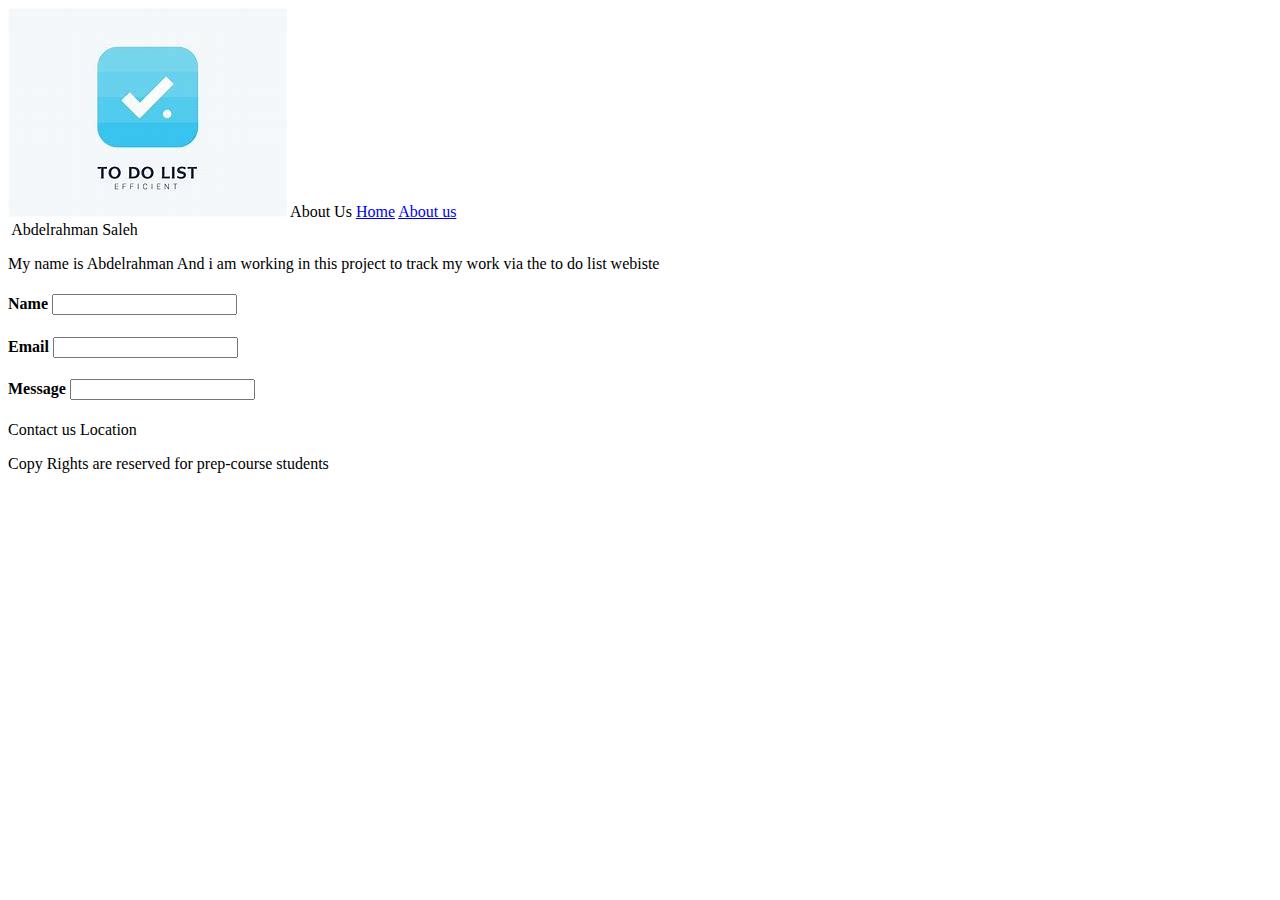
==== About.html @ cd7f3c2e "to do list lab" ====
<!DOCTYPE html>
<html lang="en">
<head>
    <meta charset="UTF-8">
    <meta name="viewport" content="width=device-width, initial-scale=1.0">
    <title>About Us</title>
</head>
<body>
    <header>
        <nav>
            <img src="./download.jpg" alt="website Logo">

            <head>About Us</head>
            <a href="./index.html">Home</a>
            <a href="./About.html">About us</a>
        </nav>
    </header>

    <main>
        <div>
            <img src="https://th.bing.com/th/id/OIP.C-g5GHQWE4CAivPBWER55gHaLH?w=186&h=279&c=7&r=0&o=5&pid=1.7" alt="">
            <label for="textBox">Abdelrahman Saleh</label>
            
            <p>My name is Abdelrahman And i am working in this project to track my work via the to do list webiste </p>
        </div>

    <div>
        <h4><label for="nameField">Name</label>
            <input type="text" id="nameField"></h4>

        <h4><label for="emailField">Email</label>
            <input type="text" id="emailField"></h4>

        <h4><label for="messageField">Message</label>
            <input type="text" id="messageField"></h4>
    </div>

   
        
    </main>

    <footer>

        <label>Contact us</label>
        <label for="">Location</label>
        <p>Copy Rights are reserved for prep-course students</p>
    </footer>
</body>
</html>
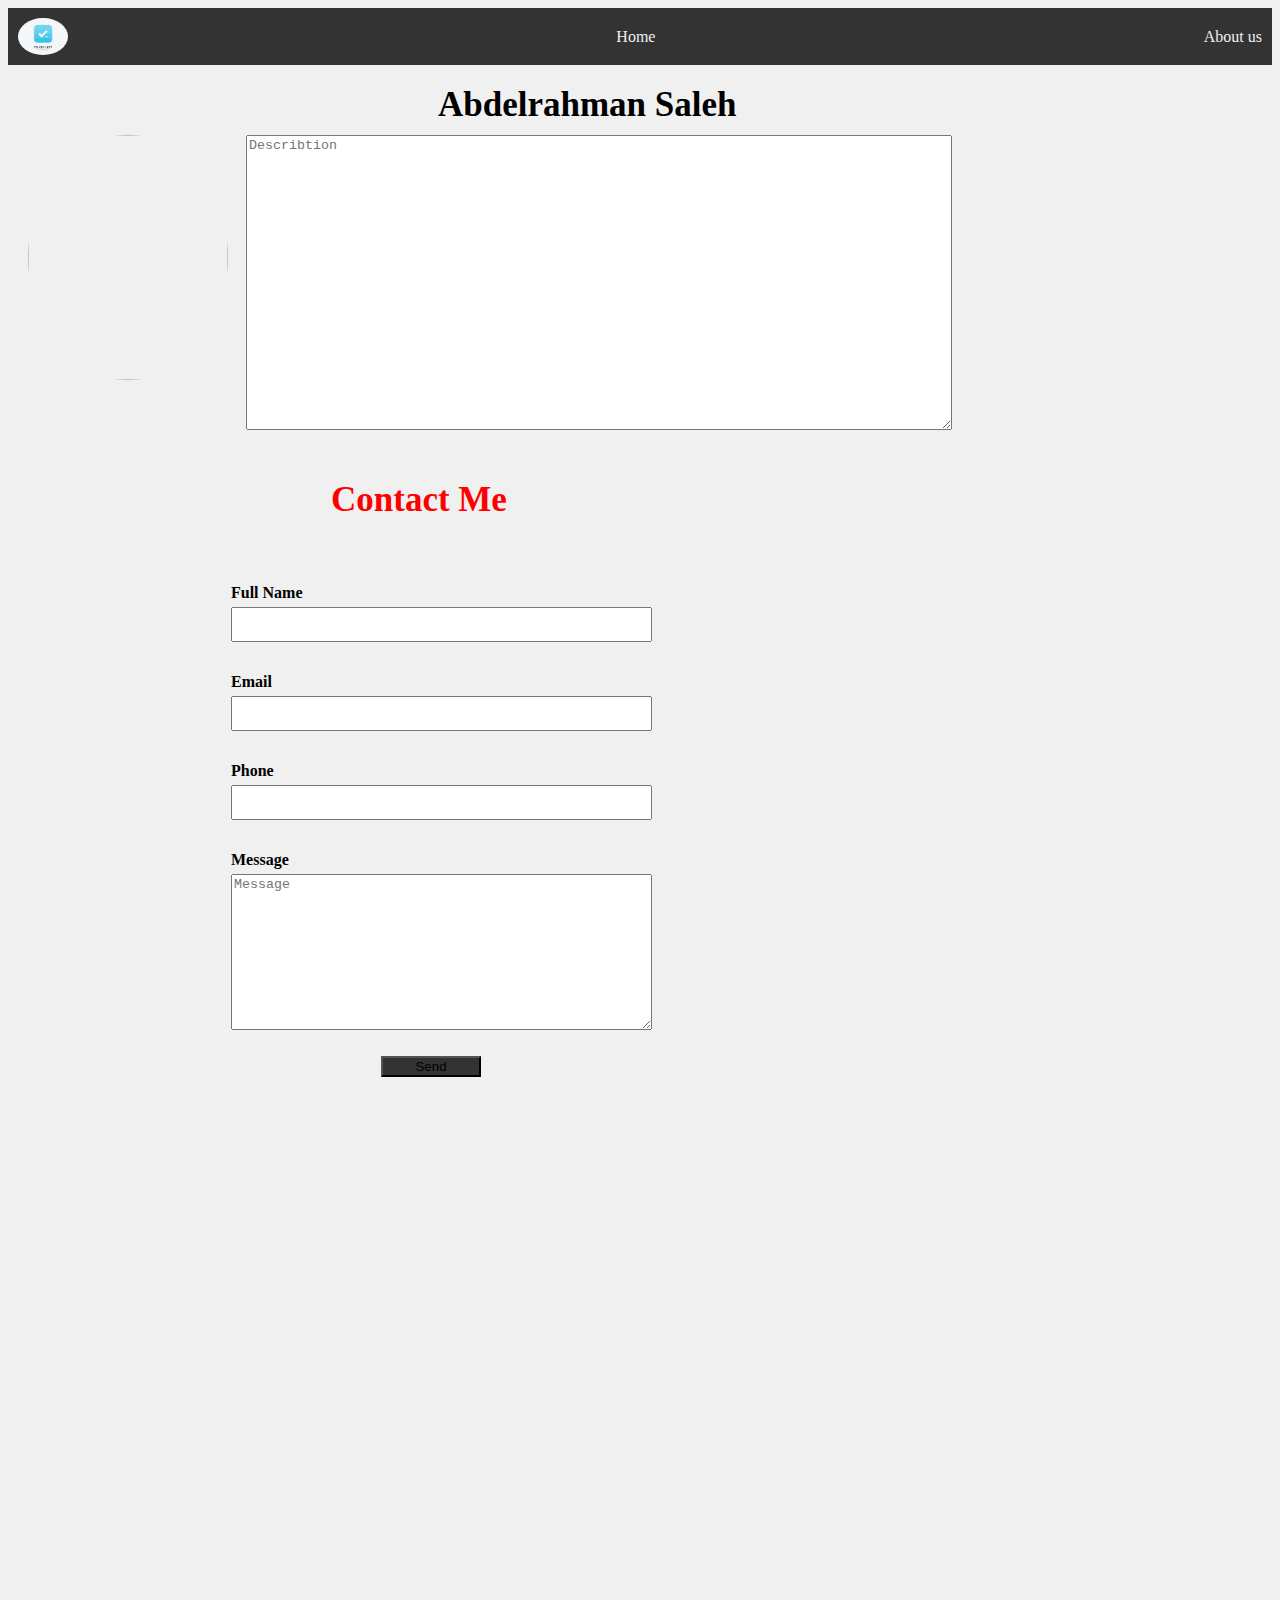
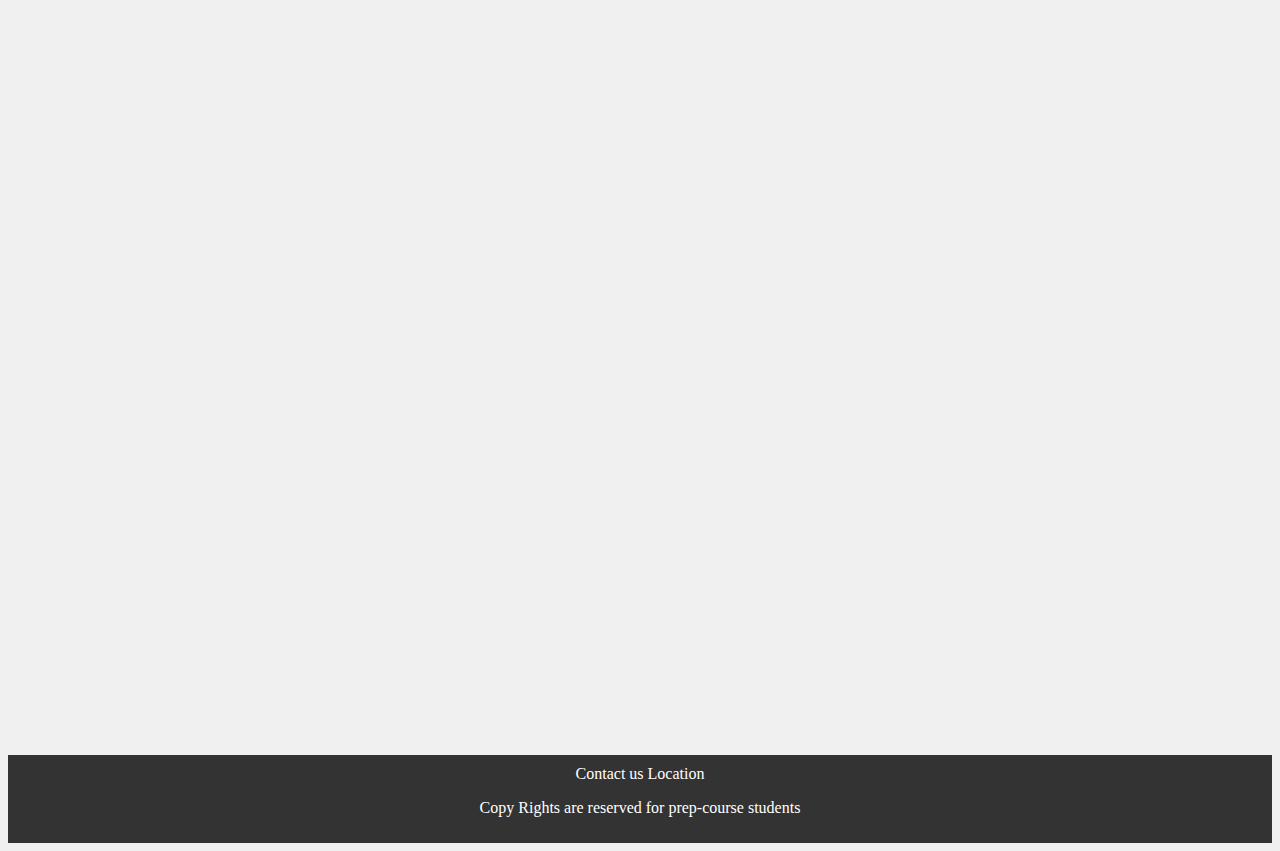
==== commit 62f0ef42: "e" ====
--- a/About.html
+++ b/About.html
@@ -1,42 +1,56 @@
 <!DOCTYPE html>
 <html lang="en">
+
 <head>
     <meta charset="UTF-8">
     <meta name="viewport" content="width=device-width, initial-scale=1.0">
     <title>About Us</title>
+    <link rel="stylesheet" href="../CssPages/about.css">
 </head>
+
 <body>
     <header>
-        <nav>
-            <img src="./download.jpg" alt="website Logo">
+        <nav id="navBar">
+            <img src="../images/download.jpg" alt="website Logo" id="logoImg">
 
-            <head>About Us</head>
-            <a href="./index.html">Home</a>
-            <a href="./About.html">About us</a>
+            <a href="./index.html" id="homeLink">Home</a>
+            <a href="./About.html" id="aboutLink">About us</a>
         </nav>
     </header>
 
     <main>
-        <div>
-            <img src="https://th.bing.com/th/id/OIP.C-g5GHQWE4CAivPBWER55gHaLH?w=186&h=279&c=7&r=0&o=5&pid=1.7" alt="">
+        <div id="container">
+            
+            <img src="https://th.bing.com/th/id/OIP.C-g5GHQWE4CAivPBWER55gHaLH?w=186&h=279&c=7&r=0&o=5&pid=1.7" alt="" id="personalImg">
             <label for="textBox">Abdelrahman Saleh</label>
-            
-            <p>My name is Abdelrahman And i am working in this project to track my work via the to do list webiste </p>
+
+            <textarea id="bigTextField" name="textBox" rows="230" cols="680" aria-valuetext="OverView About yourself" placeholder="Describtion"></textarea>
+           
         </div>
 
-    <div>
-        <h4><label for="nameField">Name</label>
-            <input type="text" id="nameField"></h4>
+        <div>
+            <h2 id="contact">Contact Me</h2>
+            <h4><label for="nameField">Full Name</label>
+                <input type="text" id="nameField">
+            </h4>
 
-        <h4><label for="emailField">Email</label>
-            <input type="text" id="emailField"></h4>
+            <h4><label for="emailField">Email</label>
+                <input type="text" id="emailField">
+            </h4>
 
-        <h4><label for="messageField">Message</label>
-            <input type="text" id="messageField"></h4>
-    </div>
+            <h4><label for="phoneField">Phone</label>
+                <input type="text" id="phoneField">
+            </h4>
 
-   
-        
+            <h4><label for="messageField">Message</label>
+                <textarea id="messageField" rows="10" cols="50" aria-valuetext="Message" placeholder="Message" ></textarea>
+            </h4>
+            <input type="button" name="Send" id="sendButton" value="Send">
+          
+        </div>
+
+
+
     </main>
 
     <footer>
@@ -46,4 +60,5 @@
         <p>Copy Rights are reserved for prep-course students</p>
     </footer>
 </body>
+
 </html>--- a/CssPages/about.css
+++ b/CssPages/about.css
@@ -0,0 +1,139 @@
+body {
+    background-color: #f0f0f0;
+    display: flex;
+    flex-direction: column;
+    min-height: 150vh;
+}
+
+#homeLink {
+   text-decoration: none;
+    color: #f0f0f0;
+}
+
+#aboutLink {
+   text-decoration: none;
+    color: #f0f0f0;
+}
+
+header {
+    background-color: #333;
+    color: #fff;
+    padding: 10px;
+    text-align: center;
+}
+
+#navBar {
+    display: flex;
+    justify-content: space-between;
+    align-items: center;
+}
+
+#logoImg {
+    width: 50px;
+    height: auto;
+    border-radius: 50%;
+}
+
+main {
+    display: flex;
+    justify-content: space-between;
+    padding: 20px;
+    flex: 1;
+    min-height: 250vh;
+}
+
+#container {
+    display: flex;
+    flex-direction: column;
+    align-items: flex-start;
+    max-height: 600px;
+    max-width: 400px;
+}
+
+#personalImg {
+    width: 150px;
+    height: 150px;
+    border-radius: 50%;
+    margin-bottom: 10px;
+    position: relative;
+    top: 50px;
+    height: 245px;
+    width: 200px;
+}
+
+label[for="textBox"] {
+    font-weight: bold;
+    margin-bottom: 10px;
+    position: relative;
+    bottom: 255px;
+    left: 410px;
+    font-size: 35px;
+}
+
+#bigTextField {
+    width: 60%;
+    margin-left: 158px;
+    position: relative;
+    bottom: 255px;
+    left: 60px;
+    min-width: 700px;
+
+}
+
+h4 {
+    margin-top: 20px;
+    text-align: left;
+}
+
+label[for="nameField"],
+label[for="emailField"],
+label[for="messageField"],
+label[for="phoneField"] {
+    position: relative;
+    display: block;
+    margin-bottom: 5px;
+    top: 400px;
+    right: 600px;
+}
+
+input[type="text"] {
+    position: relative;
+    width: 100%;
+    padding: 8px;
+    margin-bottom: 10px;
+    box-sizing: border-box;
+    min-width: 300px;
+    top: 400px;
+    right: 600px;
+}
+
+#messageField {
+    position: relative;
+    top: 400px;
+    right: 600px;
+}
+
+footer {
+    background-color: #333;
+    color: #fff;
+    padding: 10px;
+    text-align: center;
+}
+
+#contact {
+    position: relative;
+    top: 365px;
+    right: 500px;
+    font-size: 35px;
+    color: red;
+}
+
+#sendButton {
+    background-color: #333;
+    width: 100px;
+    height: auto;
+    position: relative;
+
+    top: 400px;
+    right: 450px;
+}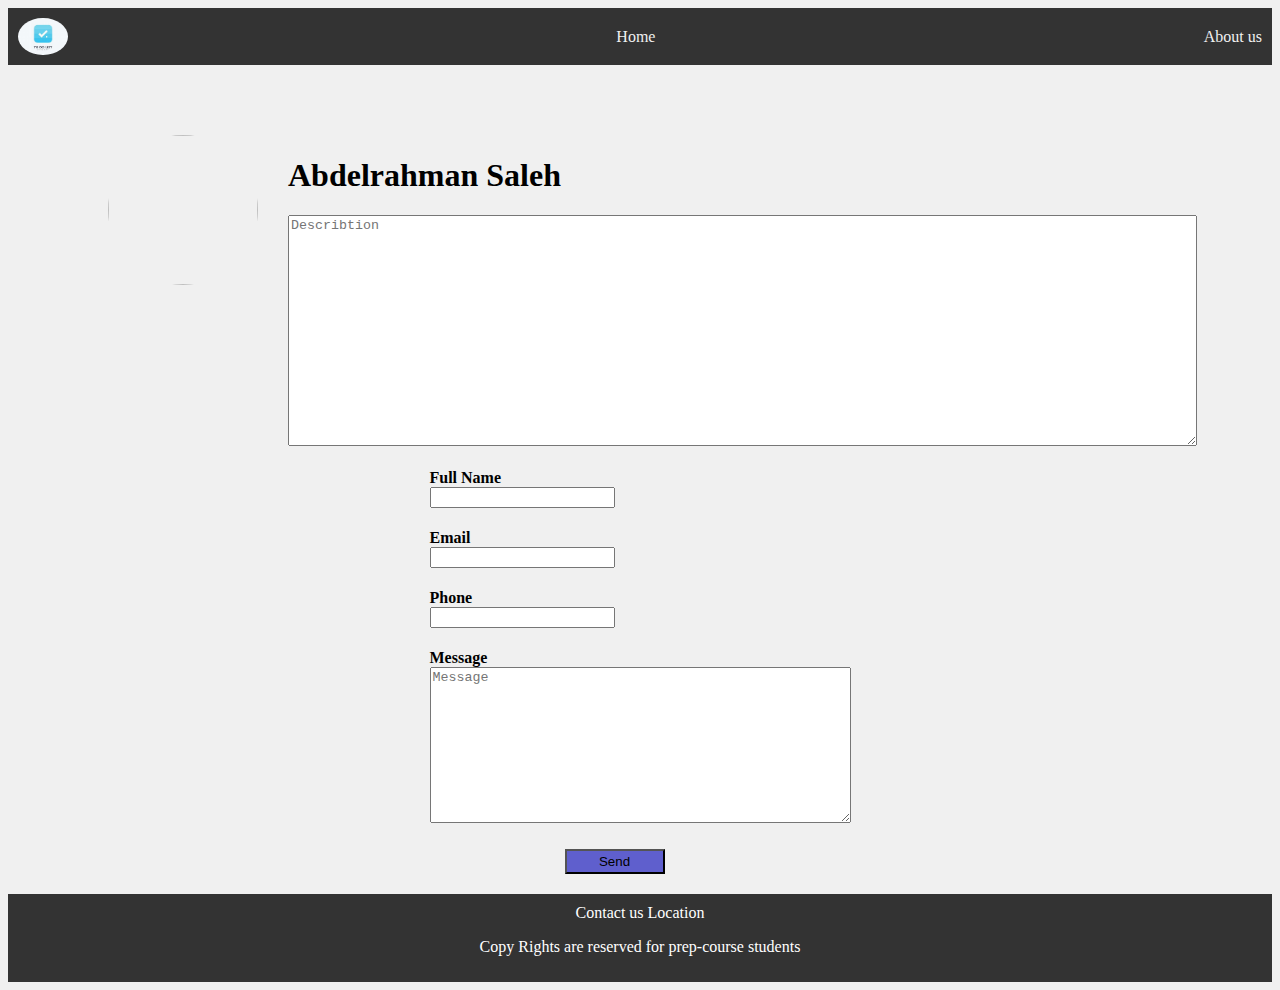
==== commit 5bb28279: "almost there but still the checkbox is not wroking correctly" ====
--- a/About.html
+++ b/About.html
@@ -5,13 +5,13 @@
     <meta charset="UTF-8">
     <meta name="viewport" content="width=device-width, initial-scale=1.0">
     <title>About Us</title>
-    <link rel="stylesheet" href="../CssPages/about.css">
+    <link rel="stylesheet" href="./CssPages/about.css">
 </head>
 
 <body>
     <header>
         <nav id="navBar">
-            <img src="../images/download.jpg" alt="website Logo" id="logoImg">
+            <img src="./images/download.jpg" alt="website Logo" id="logoImg">
 
             <a href="./index.html" id="homeLink">Home</a>
             <a href="./About.html" id="aboutLink">About us</a>
@@ -20,33 +20,41 @@
 
     <main>
         <div id="container">
-            
-            <img src="https://th.bing.com/th/id/OIP.C-g5GHQWE4CAivPBWER55gHaLH?w=186&h=279&c=7&r=0&o=5&pid=1.7" alt="" id="personalImg">
-            <label for="textBox">Abdelrahman Saleh</label>
 
-            <textarea id="bigTextField" name="textBox" rows="230" cols="680" aria-valuetext="OverView About yourself" placeholder="Describtion"></textarea>
-           
+            <img src="https://th.bing.com/th/id/OIP.C-g5GHQWE4CAivPBWER55gHaLH?w=186&h=279&c=7&r=0&o=5&pid=1.7" alt=""
+                class="personalImg">
+            <div class="div">
+                <h1 class="nameTag">Abdelrahman Saleh</h1>
+                <textarea class="bigTextField" name="textBox" rows="15" cols="35"
+                    aria-valuetext="OverView About yourself" placeholder="Describtion"></textarea>
+            </div>
+
         </div>
 
-        <div>
+        <div class="infoBox">
             <h2 id="contact">Contact Me</h2>
             <h4><label for="nameField">Full Name</label>
-                <input type="text" id="nameField">
+                <div><input type="text" id="nameField"></div>
+
             </h4>
 
             <h4><label for="emailField">Email</label>
-                <input type="text" id="emailField">
+                <div><input type="text" id="emailField"></div>
             </h4>
 
             <h4><label for="phoneField">Phone</label>
-                <input type="text" id="phoneField">
+                <div> <input type="text" id="phoneField"></div>
+
             </h4>
 
             <h4><label for="messageField">Message</label>
-                <textarea id="messageField" rows="10" cols="50" aria-valuetext="Message" placeholder="Message" ></textarea>
+                <div><textarea id="messageField" rows="10" cols="50" aria-valuetext="Message"
+                        placeholder="Message"></textarea></div>
+
             </h4>
-            <input type="button" name="Send" id="sendButton" value="Send">
-          
+            <div> <input type="button" name="Send" id="sendButton" value="Send"></div>
+
+
         </div>
 
 
--- a/CssPages/about.css
+++ b/CssPages/about.css
@@ -1,17 +1,44 @@
 body {
     background-color: #f0f0f0;
     display: flex;
-    flex-direction: column;
-    min-height: 150vh;
+    flex-flow: column wrap;
+    /* min-height: 100vh; */
 }
 
 #homeLink {
-   text-decoration: none;
+    text-decoration: none;
     color: #f0f0f0;
 }
 
+#container {
+    display: flex;
+    flex-direction: row;
+    align-items: flex-start;
+    margin-right: 30px;
+    position: relative;
+
+    left: 80px;
+    top: 50px;
+
+}
+.div{
+    margin-left: 30px;
+}
+.personalImg {
+    width: 150px;
+    height: 150px;
+    border-radius: 50%;
+    margin-bottom: 10px;
+ }
+.bigTextField{
+    width: 300%;
+}
+.nameTag{
+    align-self: flex-start;
+}
+
 #aboutLink {
-   text-decoration: none;
+    text-decoration: none;
     color: #f0f0f0;
 }
 
@@ -39,79 +66,10 @@
     justify-content: space-between;
     padding: 20px;
     flex: 1;
-    min-height: 250vh;
+
+    flex-flow: column wrap;
 }
 
-#container {
-    display: flex;
-    flex-direction: column;
-    align-items: flex-start;
-    max-height: 600px;
-    max-width: 400px;
-}
-
-#personalImg {
-    width: 150px;
-    height: 150px;
-    border-radius: 50%;
-    margin-bottom: 10px;
-    position: relative;
-    top: 50px;
-    height: 245px;
-    width: 200px;
-}
-
-label[for="textBox"] {
-    font-weight: bold;
-    margin-bottom: 10px;
-    position: relative;
-    bottom: 255px;
-    left: 410px;
-    font-size: 35px;
-}
-
-#bigTextField {
-    width: 60%;
-    margin-left: 158px;
-    position: relative;
-    bottom: 255px;
-    left: 60px;
-    min-width: 700px;
-
-}
-
-h4 {
-    margin-top: 20px;
-    text-align: left;
-}
-
-label[for="nameField"],
-label[for="emailField"],
-label[for="messageField"],
-label[for="phoneField"] {
-    position: relative;
-    display: block;
-    margin-bottom: 5px;
-    top: 400px;
-    right: 600px;
-}
-
-input[type="text"] {
-    position: relative;
-    width: 100%;
-    padding: 8px;
-    margin-bottom: 10px;
-    box-sizing: border-box;
-    min-width: 300px;
-    top: 400px;
-    right: 600px;
-}
-
-#messageField {
-    position: relative;
-    top: 400px;
-    right: 600px;
-}
 
 footer {
     background-color: #333;
@@ -120,20 +78,18 @@
     text-align: center;
 }
 
-#contact {
-    position: relative;
-    top: 365px;
-    right: 500px;
-    font-size: 35px;
-    color: red;
+
+.infoBox{
+   align-self: center;
+   justify-content: space-between;
 }
-
-#sendButton {
-    background-color: #333;
+label{
+    margin-bottom:  10px;
+    padding-bottom: 5px;
+}
+#sendButton{
     width: 100px;
-    height: auto;
-    position: relative;
-
-    top: 400px;
-    right: 450px;
+    height: 25px;
+    background-color: rgb(95, 95, 205);
+    margin-left: 135px;
 }